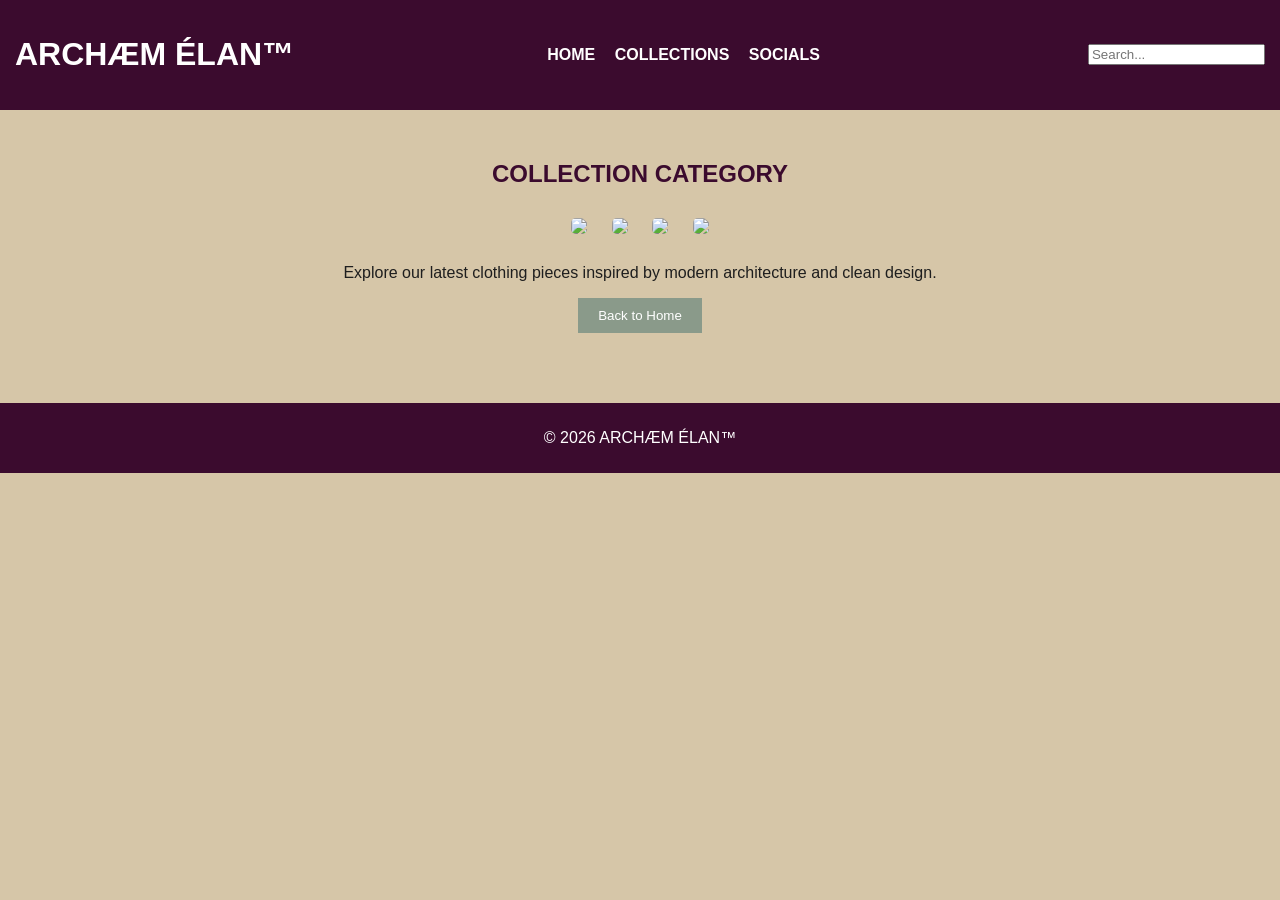
==== collection.html @ 3f5eb26b "Add files via upload" ====
<!DOCTYPE html>
<html lang="en">
<head>
<meta charset="UTF-8">
<meta name="viewport" content="width=device-width, initial-scale=1.0">
<title>ARCHÆM ÉLAN™ | Collections</title>
<link rel="stylesheet" href="style.css">
</head>

<body>

<header>
<h1>ARCHÆM ÉLAN™</h1>

<nav>
<ul>
<li><a href="index.html">HOME</a></li>
<li><a href="collections.html">COLLECTIONS</a></li>
<li><a href="socials.html">SOCIALS</a></li>
</ul>
</nav>

<input type="text" placeholder="Search...">
</header>

<main>

<section>
<h2>COLLECTION CATEGORY</h2>

<img src="shirt.jpg" width="150">
<img src="jacket.jpg" width="150">
<img src="coat.jpg" width="150">
<img src="sweater.jpg" width="150">

<p>Explore our latest clothing pieces inspired by modern architecture and clean design.</p>

<a href="index.html">
<button>Back to Home</button>
</a>
</section>

</main>

<footer>
<p>© 2026 ARCHÆM ÉLAN™</p>
</footer>

</body>
</html>
---- style.css ----
body {
    margin: 0;
    font-family: Arial, sans-serif;
    background-color: #D6C6A8; /* Soft Sandstone */
    color: #1E1E1E; /* Dark Charcoal */
}

/* HEADER */
header {
    background-color: #3B0B2E; /* Eggplant */
    color: white;
    padding: 15px;
    display: flex;
    justify-content: space-between;
    align-items: center;
}

nav ul {
    list-style: none;
    padding: 0;
}

nav ul li {
    display: inline;
    margin-right: 15px;
}

nav ul li a {
    color: white;
    text-decoration: none;
    font-weight: bold;
}

nav ul li a:hover {
    color: #8A9A8A; /* Sage Green */
}

/* MAIN CONTENT */
main {
    padding: 30px;
    text-align: center;
}

section {
    margin-bottom: 40px;
}

h2 {
    color: #3B0B2E;
}

/* BUTTON */
button {
    background-color: #8A9A8A;
    color: white;
    border: none;
    padding: 10px 20px;
    cursor: pointer;
}

button:hover {
    background-color: #3B0B2E;
}

/* IMAGES */
img {
    margin: 10px;
    border-radius: 5px;
}

/* FOOTER */
footer {
    background-color: #3B0B2E;
    color: white;
    text-align: center;
    padding: 10px;
}
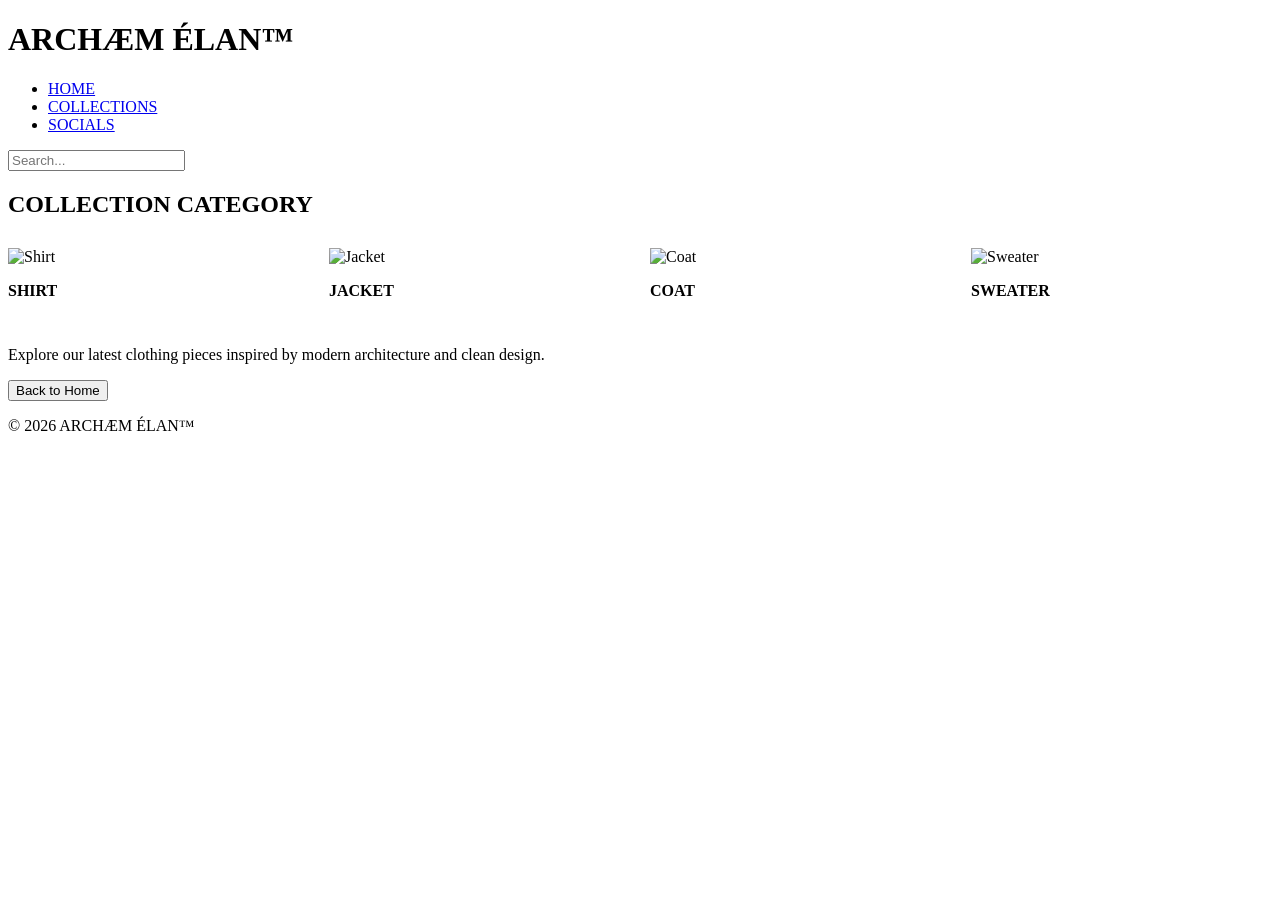
==== commit 21f41f6b: "Update collection.html with new content" ====
--- a/collection.html
+++ b/collection.html
@@ -1,50 +1,52 @@
-<!DOCTYPE html>
-<html lang="en">
-<head>
-<meta charset="UTF-8">
-<meta name="viewport" content="width=device-width, initial-scale=1.0">
-<title>ARCHÆM ÉLAN™ | Collections</title>
-<link rel="stylesheet" href="style.css">
-</head>
-
-<body>
-
-<header>
-<h1>ARCHÆM ÉLAN™</h1>
-
-<nav>
-<ul>
-<li><a href="index.html">HOME</a></li>
-<li><a href="collections.html">COLLECTIONS</a></li>
-<li><a href="socials.html">SOCIALS</a></li>
-</ul>
-</nav>
-
-<input type="text" placeholder="Search...">
-</header>
-
-<main>
-
-<section>
-<h2>COLLECTION CATEGORY</h2>
-
-<img src="shirt.jpg" width="150">
-<img src="jacket.jpg" width="150">
-<img src="coat.jpg" width="150">
-<img src="sweater.jpg" width="150">
-
-<p>Explore our latest clothing pieces inspired by modern architecture and clean design.</p>
-
-<a href="index.html">
-<button>Back to Home</button>
-</a>
-</section>
-
-</main>
-
-<footer>
-<p>© 2026 ARCHÆM ÉLAN™</p>
-</footer>
-
-</body>
+<!DOCTYPE html>
+<html lang="en">
+<head>
+    <meta charset="UTF-8">
+    <meta name="viewport" content="width=device-width, initial-scale=1.0">
+    <title>ARCHÆM ÉLAN™ | Collections</title>
+    <link rel="stylesheet" href="style.css">
+</head>
+<body>
+    <header>
+        <h1>ARCHÆM ÉLAN™</h1>
+        <nav>
+            <ul>
+                <li><a href="index.html">HOME</a></li>
+                <li><a href="collection.html">COLLECTIONS</a></li>
+                <li><a href="socialmedia.html">SOCIALS</a></li>
+            </ul>
+        </nav>
+        <input type="text" placeholder="Search...">
+    </header>
+
+    <main>
+        <section>
+            <h2>COLLECTION CATEGORY</h2>
+            <div style="display: grid; grid-template-columns: repeat(auto-fit, minmax(200px, 1fr)); gap: 20px; margin: 30px 0;">
+                <div>
+                    <img src="https://via.placeholder.com/150?text=SHIRT" alt="Shirt">
+                    <p><strong>SHIRT</strong></p>
+                </div>
+                <div>
+                    <img src="https://via.placeholder.com/150?text=JACKET" alt="Jacket">
+                    <p><strong>JACKET</strong></p>
+                </div>
+                <div>
+                    <img src="https://via.placeholder.com/150?text=COAT" alt="Coat">
+                    <p><strong>COAT</strong></p>
+                </div>
+                <div>
+                    <img src="https://via.placeholder.com/150?text=SWEATER" alt="Sweater">
+                    <p><strong>SWEATER</strong></p>
+                </div>
+            </div>
+            <p>Explore our latest clothing pieces inspired by modern architecture and clean design.</p>
+            <a href="index.html"><button>Back to Home</button></a>
+        </section>
+    </main>
+
+    <footer>
+        <p>© 2026 ARCHÆM ÉLAN™</p>
+    </footer>
+</body>
 </html>
--- a/style.css
+++ b/style.css
@@ -1,77 +1,42 @@
-body {
-    margin: 0;
-    font-family: Arial, sans-serif;
-    background-color: #D6C6A8; /* Soft Sandstone */
-    color: #1E1E1E; /* Dark Charcoal */
-}
-
-/* HEADER */
-header {
-    background-color: #3B0B2E; /* Eggplant */
-    color: white;
-    padding: 15px;
-    display: flex;
-    justify-content: space-between;
-    align-items: center;
-}
-
-nav ul {
-    list-style: none;
-    padding: 0;
-}
-
-nav ul li {
-    display: inline;
-    margin-right: 15px;
-}
-
-nav ul li a {
-    color: white;
-    text-decoration: none;
-    font-weight: bold;
-}
-
-nav ul li a:hover {
-    color: #8A9A8A; /* Sage Green */
-}
-
-/* MAIN CONTENT */
-main {
-    padding: 30px;
-    text-align: center;
-}
-
-section {
-    margin-bottom: 40px;
-}
-
-h2 {
-    color: #3B0B2E;
-}
-
-/* BUTTON */
-button {
-    background-color: #8A9A8A;
-    color: white;
-    border: none;
-    padding: 10px 20px;
-    cursor: pointer;
-}
-
-button:hover {
-    background-color: #3B0B2E;
-}
-
-/* IMAGES */
-img {
-    margin: 10px;
-    border-radius: 5px;
-}
-
-/* FOOTER */
-footer {
-    background-color: #3B0B2E;
-    color: white;
-    text-align: center;
-    padding: 10px;
+.form-container {
+    max-width: 600px;
+    margin: 0 auto;
+    padding: 20px;
+    border: 1px solid #ddd;
+    border-radius: 5px;
+    background-color: #f9f9f9;
+}
+
+.form-field {
+    margin-bottom: 15px;
+}
+
+.form-field label {
+    display: block;
+    margin-bottom: 5px;
+    font-weight: bold;
+}
+
+.form-field input[type='text'], 
+.form-field input[type='email'], 
+.form-field input[type='password'], 
+.form-field textarea {
+    width: 100%;
+    padding: 10px;
+    border: 1px solid #ccc;
+    border-radius: 4px;
+}
+
+.form-field button {
+    width: 100%;
+    padding: 10px;
+    background-color: #5cb85c;
+    color: white;
+    border: none;
+    border-radius: 4px;
+    cursor: pointer;
+}
+
+.form-field button:hover {
+    background-color: #4cae4c;
 }
